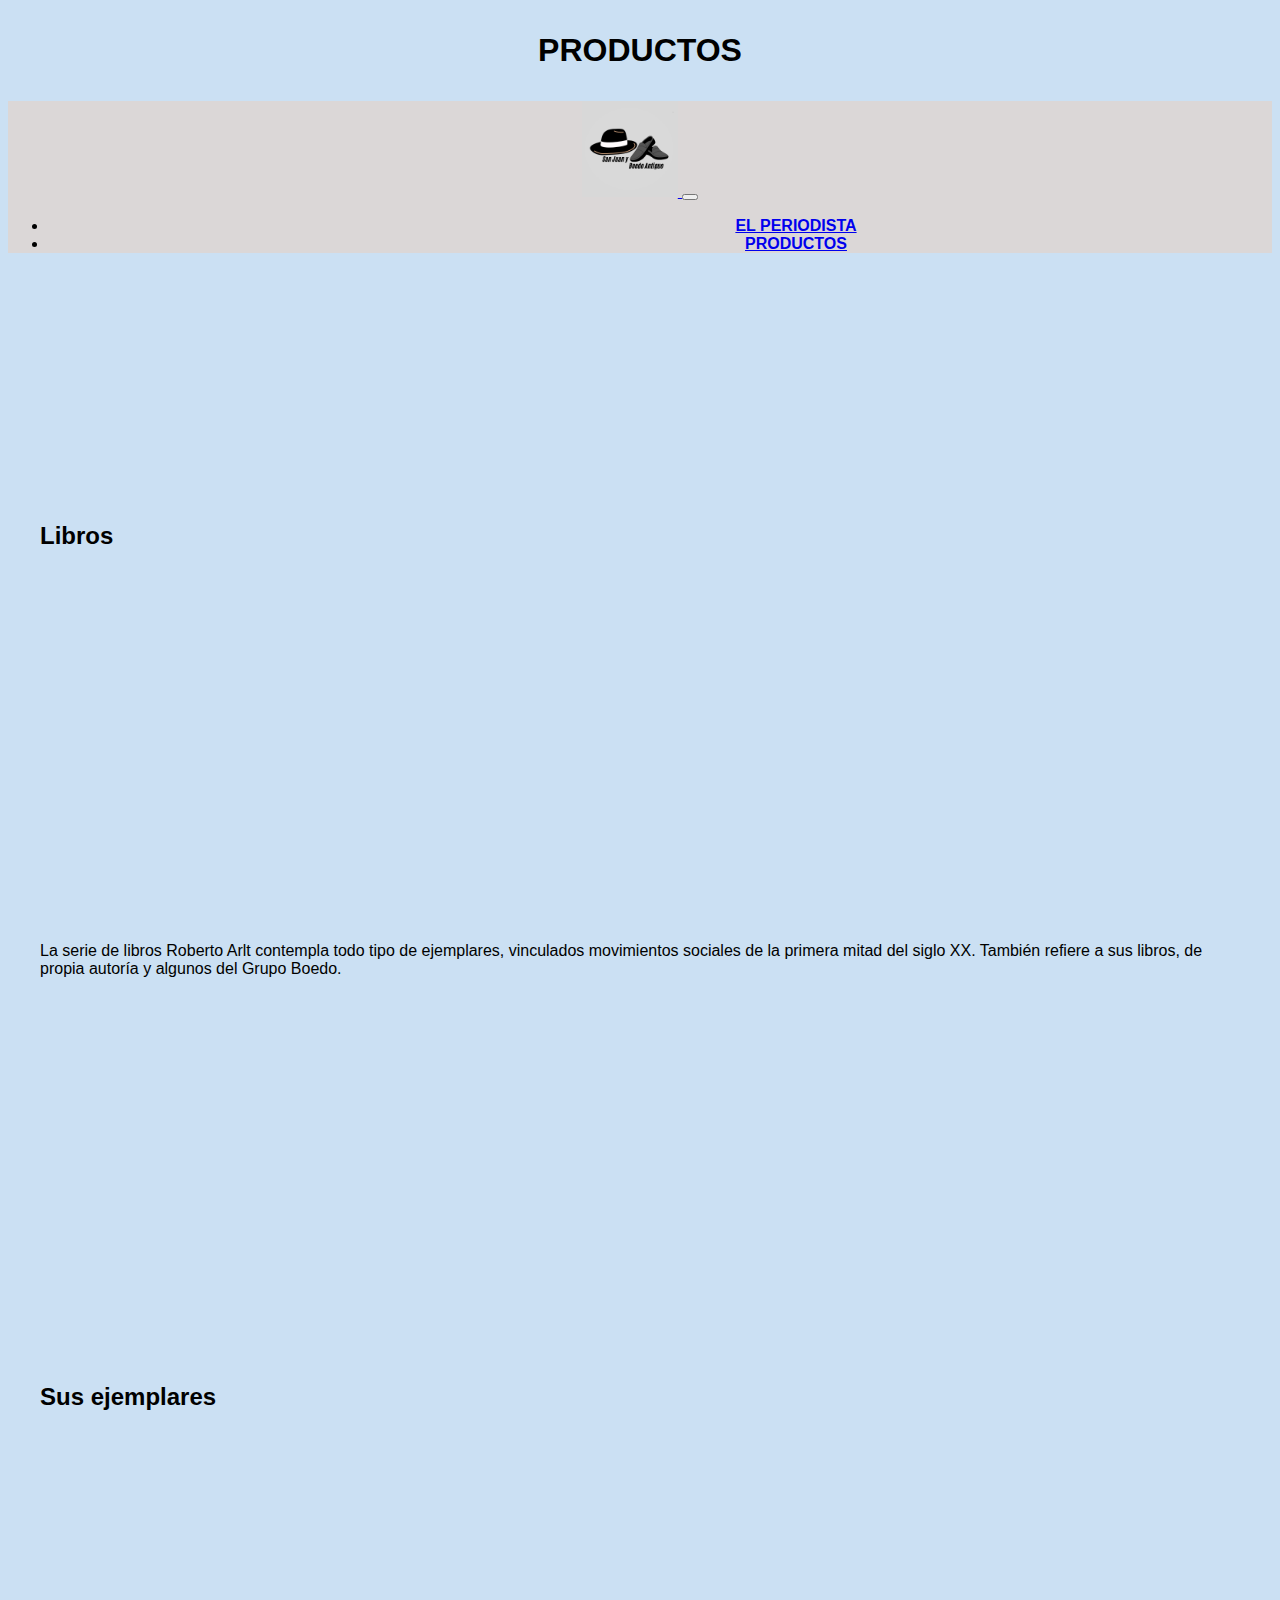
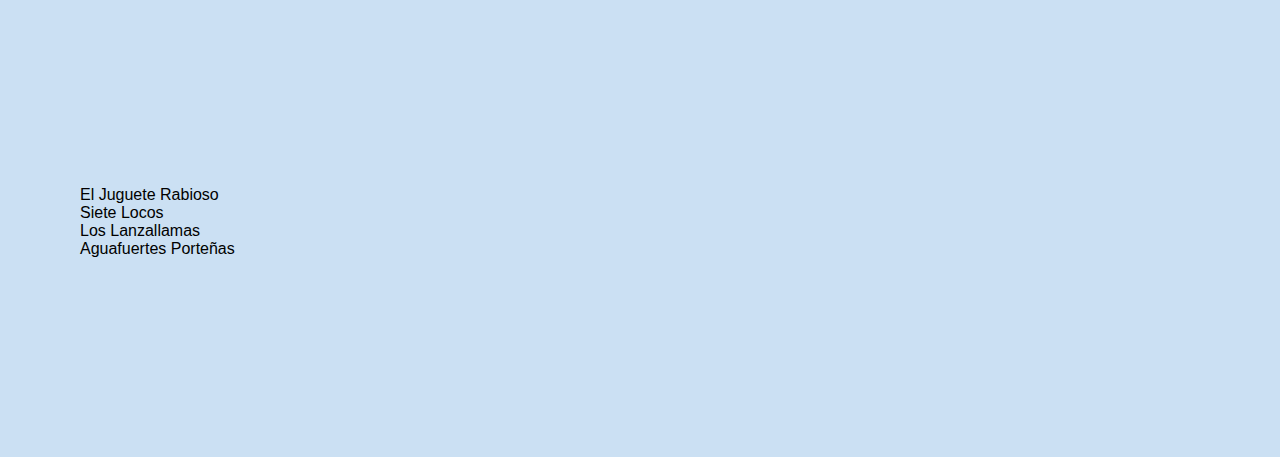
==== paginas/productos.html @ baaf818f "Bootstrap" ====
<!DOCTYPE html>
<html lang="en">

<head>
  <meta charset="UTF-8">
  <meta http-equiv="X-UA-Compatible" content="IE=edge">
  <meta name="viewport" content="width=device-width, initial-scale=1.0">
  <link href="https://cdn.jsdelivr.net/npm/bootstrap@5.2.0-beta1/dist/css/bootstrap.min.css" rel="stylesheet"
    integrity="sha384-0evHe/X+R7YkIZDRvuzKMRqM+OrBnVFBL6DOitfPri4tjfHxaWutUpFmBp4vmVor" crossorigin="anonymous">
  <link rel="stylesheet" href="../css/main.css">
  <title>El periodista</title>
</head>

<body>
  <h1>PRODUCTOS</h1>
  <nav class="navbar navbar-expand-lg">
    <div class="container-fluid">
      <a class="navbar-brand" href="#">
        <img src="../imagenes/San Juan y Boedo Antiguo.png" alt="logo de marca">
      </a>
      <button class="navbar-toggler" type="button" data-bs-toggle="collapse" data-bs-target="#navbarNav"
        aria-controls="navbarNav" aria-expanded="false" aria-label="Toggle navigation">
        <span class="navbar-toggler-icon">
        </span>
      </button>
      <div class="collapse navbar-collapse" id="navbarNav">
        <ul class="navbar-nav">
          <li class="nav-item">
            <a class="nav-link active" aria-current="page" href="../index.html">EL PERIODISTA</a>
          </li>
          <li class="nav-item1">
            <a class="nav-link active" aria-current="page" href="#">PRODUCTOS</a>
          </li>
        </ul>
      </div>
    </div>
  </nav>
  <main class="container">
    <div class="row">
      <h2 class="col-6">Libros</h1>
        <p class="col-6">
          La serie de libros Roberto Arlt contempla todo tipo de ejemplares, vinculados movimientos sociales de la
          primera mitad del siglo XX. También refiere a sus libros, de propia autoría y algunos del Grupo Boedo.
        </p>
    </div>
    <div class="row">
      <h2 class="col-6">Sus ejemplares</h2>
      <ul class="col-6">
        <li>El Juguete Rabioso</li>
        <li>Siete Locos</li>
        <li>Los Lanzallamas</li>
        <li>Aguafuertes Porteñas</li>
      </ul>
    </div>
  </main>
  <footer>

  </footer>
  <script src="https://cdn.jsdelivr.net/npm/bootstrap@5.2.0-beta1/dist/js/bootstrap.bundle.min.js"
    integrity="sha384-pprn3073KE6tl6bjs2QrFaJGz5/SUsLqktiwsUTF55Jfv3qYSDhgCecCxMW52nD2"
    crossorigin="anonymous"></script>
</body>

</html>
---- css/main.css ----
* {
    font-family: 'Franklin Gothic Medium', 'Arial Narrow', Arial, sans-serif;

}

body {
background-color: rgb(203, 224, 243);

}

body h1 {
    margin-top: 1em;
    margin-bottom: 1em;
    text-align: center;

}

.navbar-brand img {
    width: 6em ;
    height: 6em;

}

body nav {
    margin-bottom: 5em;

}

body nav div  {
    background-color: rgb(219, 215, 215);
    font-weight: bolder;
    text-align: center;

    

}

body nav div div ul li  {
    padding-left: 17em;
    color: black;

}

body nav div div ul {
    text-align: center;

}


body main div {
    margin: 2em;

}

.col-6 {
    list-style: none;
    height: 45vh;
    align-content: center;

}


@media screen and (min-width:988px) {

    body nav div div ul li  {
        padding-left: 10em;
    
    }


}

@media screen and (min-width:1010px) {

    body nav div div ul li  {
        padding-left: 11em;
    
    }


}

@media screen and (min-width:1050px) {

    body nav div div ul li  {
    padding-left: 12em;

    }


}

@media screen and (min-width:1116px) {

    body nav div div ul li  {
    padding-left: 17em;

    }


}
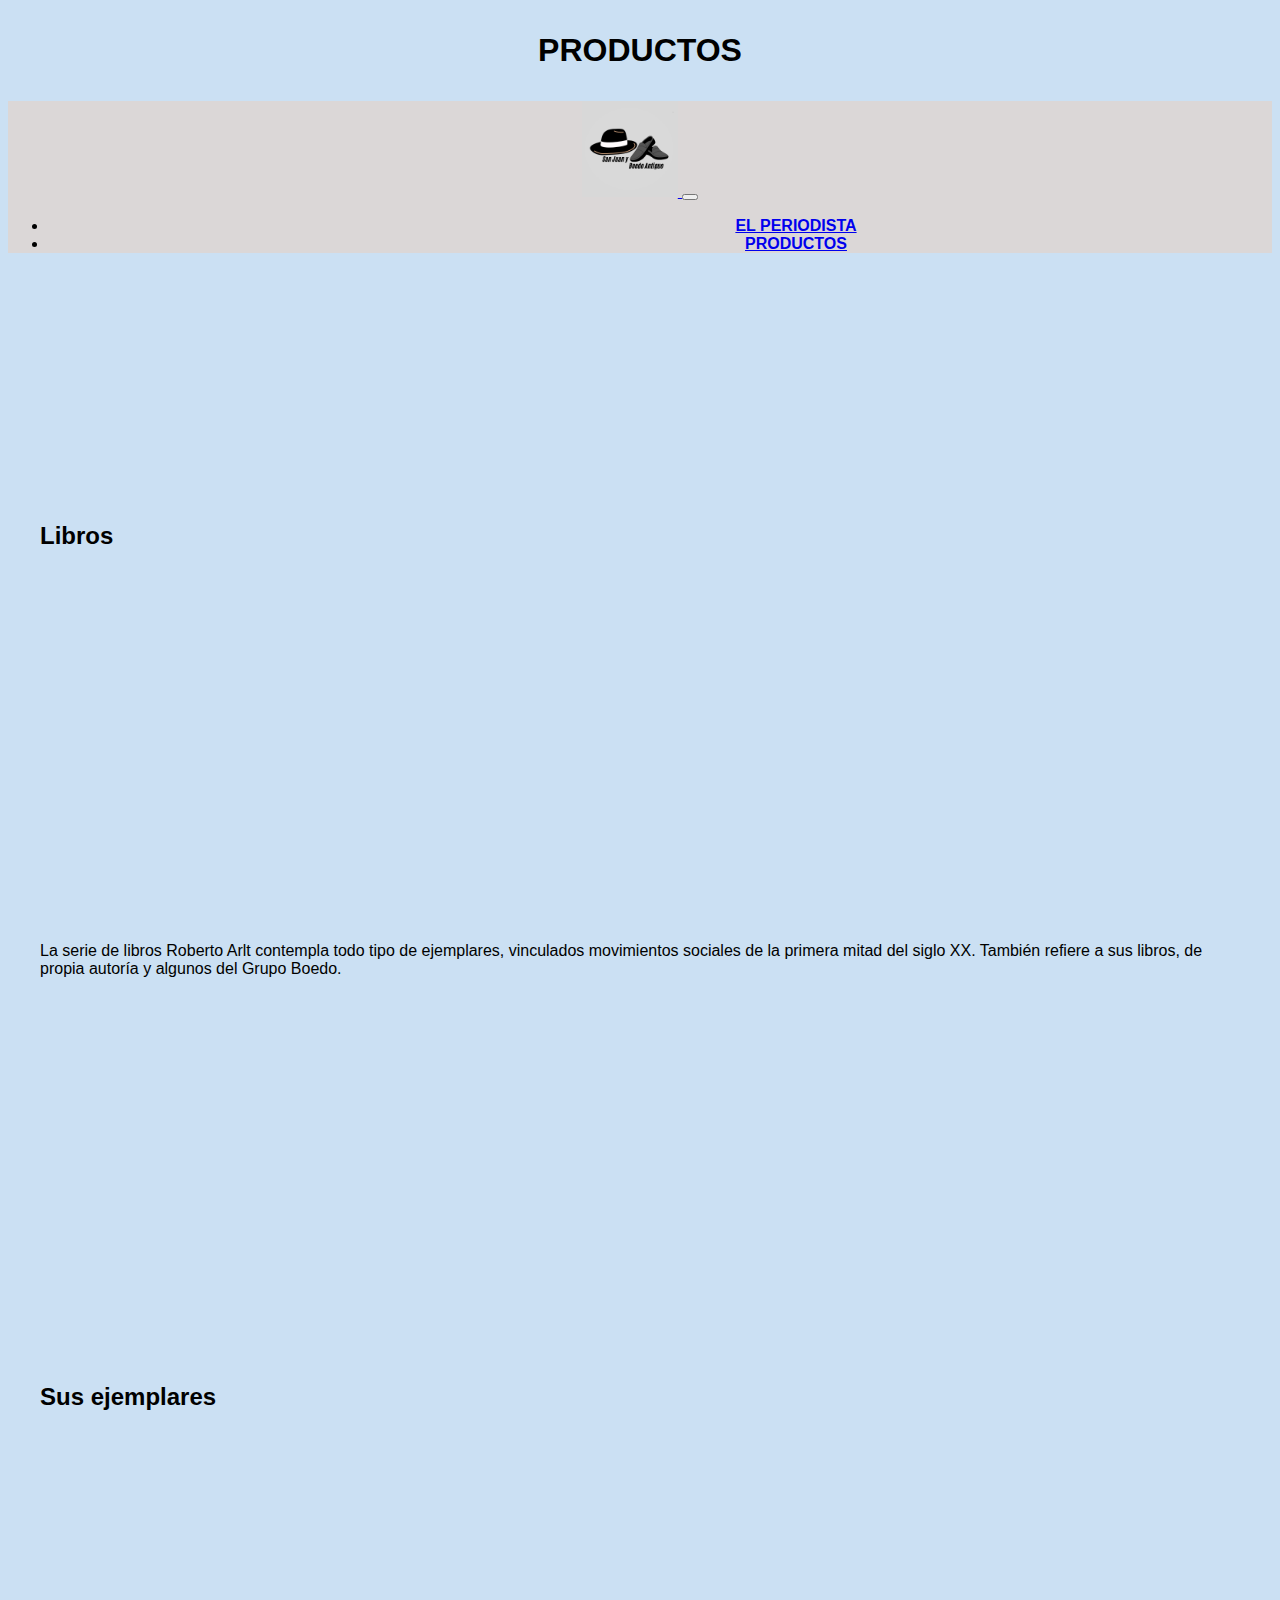
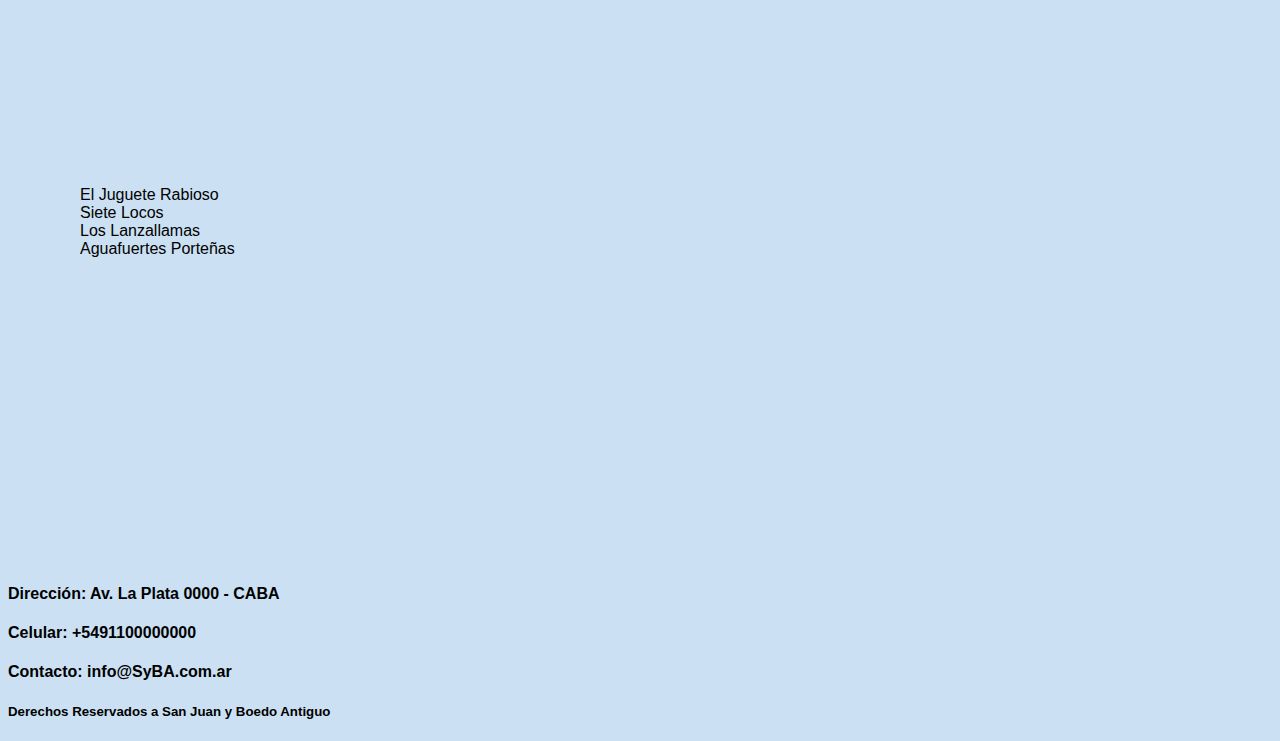
==== commit ee6bb1f0: "San Juan y Boedo - Juan Ignacio Migliore" ====
--- a/paginas/productos.html
+++ b/paginas/productos.html
@@ -54,8 +54,11 @@
     </div>
   </main>
   <footer>
-
-  </footer>
+    <h4>Dirección: Av. La Plata 0000 - CABA</h4>
+    <h4>Celular: +5491100000000</h4>
+    <h4>Contacto: info@SyBA.com.ar</h4>
+    <h5>Derechos Reservados a San Juan y Boedo Antiguo</h5>
+</footer>
   <script src="https://cdn.jsdelivr.net/npm/bootstrap@5.2.0-beta1/dist/js/bootstrap.bundle.min.js"
     integrity="sha384-pprn3073KE6tl6bjs2QrFaJGz5/SUsLqktiwsUTF55Jfv3qYSDhgCecCxMW52nD2"
     crossorigin="anonymous"></script>
--- a/css/main.css
+++ b/css/main.css
@@ -59,6 +59,10 @@
 
 }
 
+main {
+    margin-bottom: 10em;
+
+}
 
 @media screen and (min-width:988px) {
 
